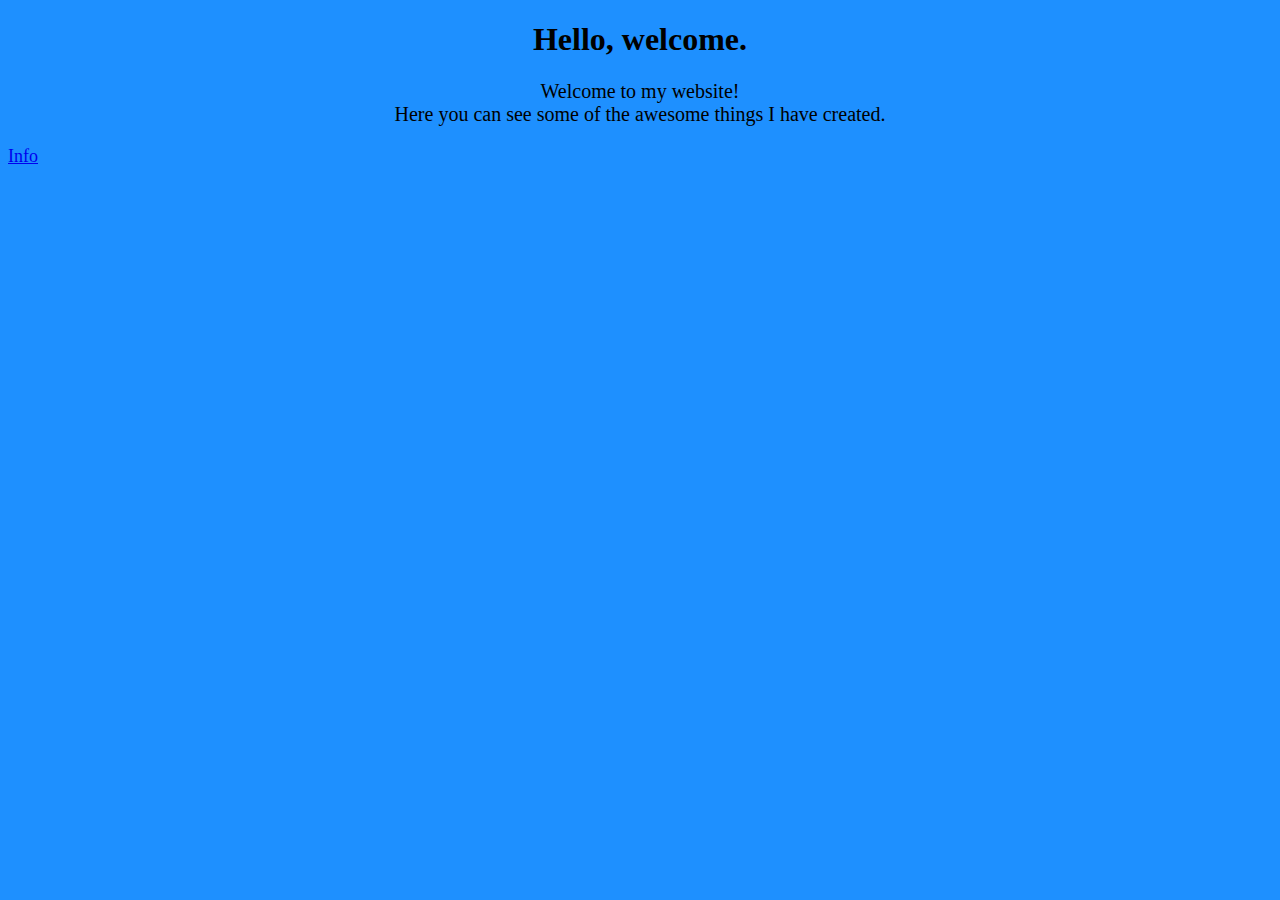
==== index.html @ 8eb62ac1 "Add files" ====
<!DOCTYPE html>
<html>
    <head>
        <title>Steveskeleton's Website</title>
        <link rel="stylesheet" href="styles.css">
    </head>

    <body>
        <h1>Hello, welcome.</h1>
        <p id=topthing>
            Welcome to my website!<br>
            Here you can see some of the awesome things I have created.
        </p>

        <a href="info.html">Info</a>


    </body>
</html>
---- styles.css ----
body {
    background-color: dodgerblue;
}

h1 {
    color: black;
    text-align: center;
  }

#topthing {
    font-size: 20px;
    text-align: center;
}

a {
    font-size: 18px;
    text-align: center;
}

#back {
    font-size: 16px;
    text-align: center;
}
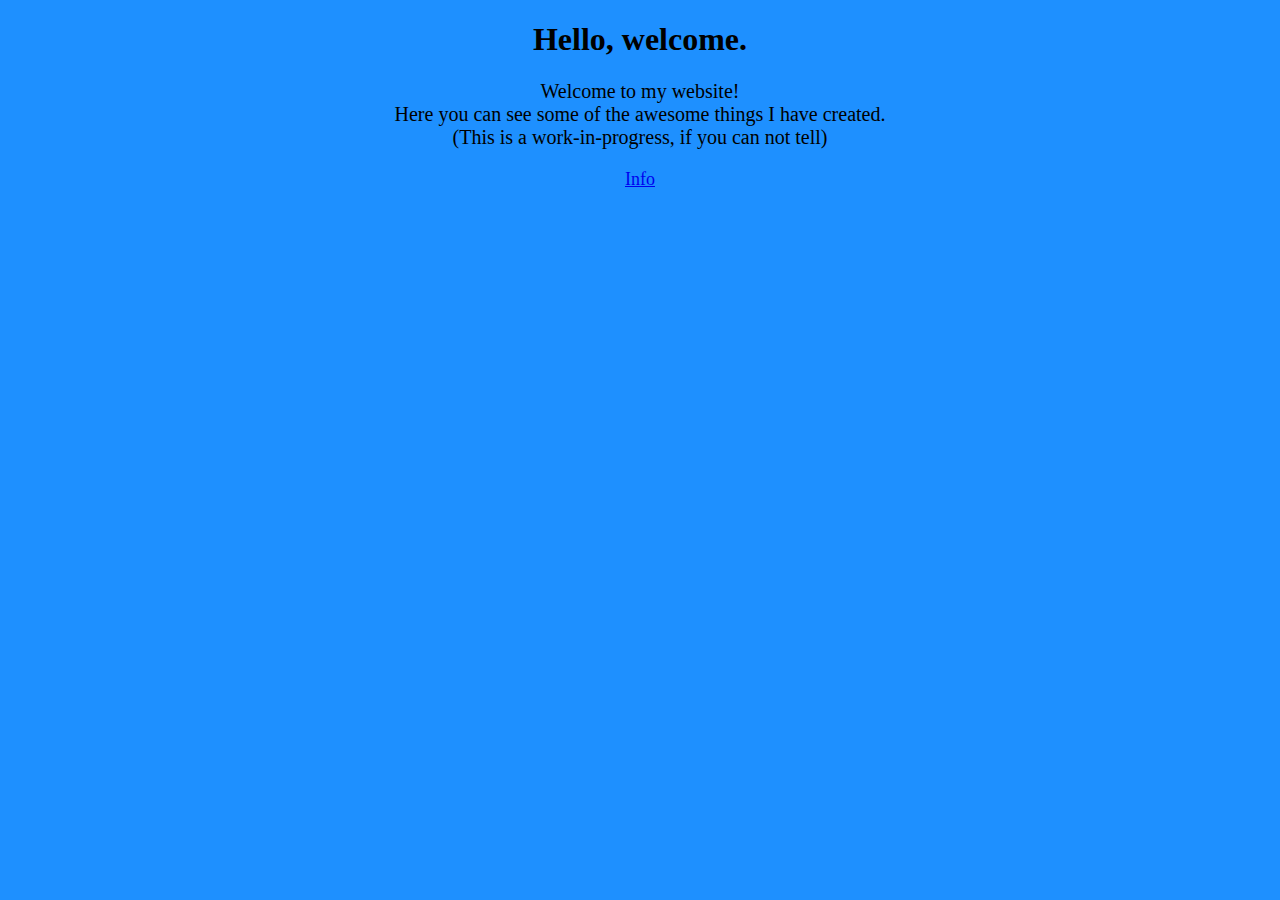
==== commit 987d9e2f: "Fixed some things" ====
--- a/index.html
+++ b/index.html
@@ -9,11 +9,12 @@
         <h1>Hello, welcome.</h1>
         <p id=topthing>
             Welcome to my website!<br>
-            Here you can see some of the awesome things I have created.
+            Here you can see some of the awesome things I have created.<br>
+            (This is a work-in-progress, if you can not tell)
         </p>
 
-        <a href="info.html">Info</a>
-
-
+        <p style="text-align: center;">
+            <a href="info.html" id=link>Info</a>
+        </p>
     </body>
 </html>--- a/styles.css
+++ b/styles.css
@@ -12,7 +12,7 @@
     text-align: center;
 }
 
-a {
+#link {
     font-size: 18px;
     text-align: center;
 }
